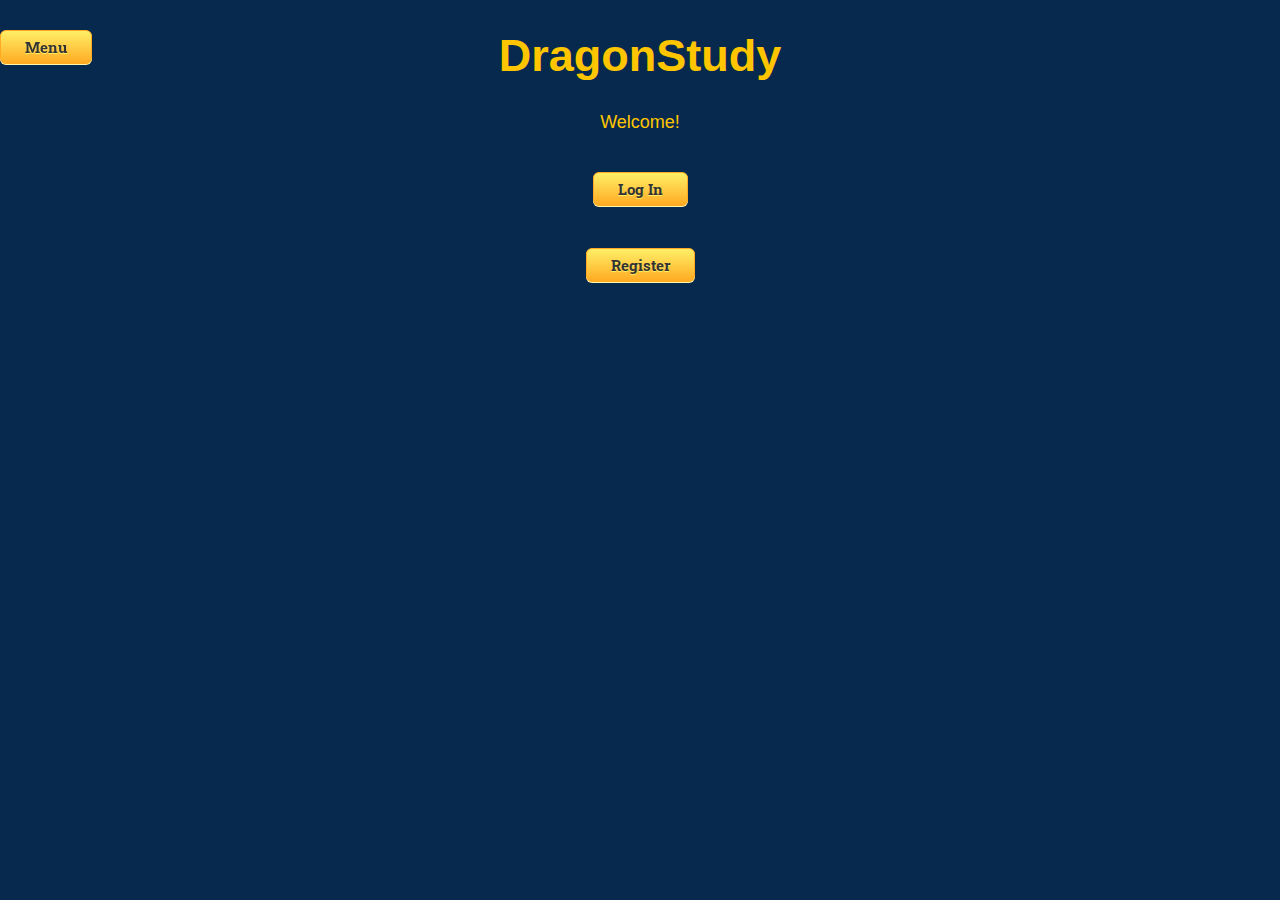
==== dragonstudy/dragonstudy/index.html @ f3be295b "dragonstudy take 1" ====
﻿<!DOCTYPE html>
<html>
<head>
    <meta charset="utf-8" />
    <title>DragonStudy</title>

    <!-- Cordova reference-->
    <script src="cordova.js"></script>
    <script src="scripts/platformOverrides.js"></script>

    <!-- dragonstudy references -->
    <link href='http://fonts.googleapis.com/css?family=Roboto+Slab:400,700' rel='stylesheet' type='text/css'>
    <link href="css/index.css" rel="stylesheet" />

    <!--hamburger menu display code-->
    <script src="scripts/hamburger.js"></script>
    <link rel="stylesheet" type="text/css" media="all" href="css/hamburger.css" />

    <script src="scripts/index.js"></script>

</head>

<body>
    <header>
        <button onclick="openMenu()" class="myButton">Menu</button>
    </header>





    <nav>
        <ul>
            <li><div onclick="window.location.replace('profile.html')">Profile</div></li>
            <li><div onclick="window.location.replace('options.html')">Options</div></li>
            <li><div onclick="window.location.replace('add_study.html')">Add Study</div></li>
        </ul>
    </nav>













    <div>
        <h1>DragonStudy</h1>
    </div>
        
    <p>Welcome!</p>


    <br />

    <div id="button">
        <button onclick="location.replace('login.html');" class="myButton">
            Log In
        </button>
    <br />
    <br />
    <br />

        <a href="register.html" class="myButton">Register</a>

    </div>


    <div>

    </div>



    

    <!-- Cordova reference, this is added to your app when it's built. -->
    <script src="cordova.js"></script>
    <script src="scripts/platformOverrides.js"></script>

    <script src="scripts/index.js"></script>
</body>
</html>
---- dragonstudy/dragonstudy/css/index.css ----
﻿ 
    @font-face{
        font-family: 'Roboto Slab', serif;

    }

   body {

    text-align: center;
    font-family: 'Roboto Slab' ;
    background-color: #07294D;
    color: #FFC600;

    }





    h1 {
        font-size: 250%;
        


    }






    .myButton {
	-moz-box-shadow: 0px 1px 0px 0px #fff6af;
	-webkit-box-shadow: 0px 1px 0px 0px #fff6af;
	box-shadow: 0px 1px 0px 0px #fff6af;
	background:-webkit-gradient(linear, left top, left bottom, color-stop(0.05, #ffec64), color-stop(1, #ffab23));
	background:-moz-linear-gradient(top, #ffec64 5%, #ffab23 100%);
	background:-webkit-linear-gradient(top, #ffec64 5%, #ffab23 100%);
	background:-o-linear-gradient(top, #ffec64 5%, #ffab23 100%);
	background:-ms-linear-gradient(top, #ffec64 5%, #ffab23 100%);
	background:linear-gradient(to bottom, #ffec64 5%, #ffab23 100%);
	filter:progid:DXImageTransform.Microsoft.gradient(startColorstr='#ffec64', endColorstr='#ffab23',GradientType=0);
	background-color:#ffec64;
	-moz-border-radius:6px;
	-webkit-border-radius:6px;
	border-radius:6px;
	border:1px solid #ffaa22;
	display:inline-block;
	cursor:pointer;
	color:#333333;
	font-family:Roboto Slab;
	font-size:15px;
	font-weight:bold;
	padding:6px 24px;
	text-decoration:none;
	text-shadow:0px 1px 0px #ffee66;
}
.myButton:hover {
	background:-webkit-gradient(linear, left top, left bottom, color-stop(0.05, #ffab23), color-stop(1, #ffec64));
	background:-moz-linear-gradient(top, #ffab23 5%, #ffec64 100%);
	background:-webkit-linear-gradient(top, #ffab23 5%, #ffec64 100%);
	background:-o-linear-gradient(top, #ffab23 5%, #ffec64 100%);
	background:-ms-linear-gradient(top, #ffab23 5%, #ffec64 100%);
	background:linear-gradient(to bottom, #ffab23 5%, #ffec64 100%);
	filter:progid:DXImageTransform.Microsoft.gradient(startColorstr='#ffab23', endColorstr='#ffec64',GradientType=0);
	background-color:#ffab23;
}
.myButton:active {
	position:relative;
	top:1px;
}
---- dragonstudy/dragonstudy/css/hamburger.css ----
﻿/*html {
    overflow-y: scroll;
}*/

/*
Setup a basic body
*/
body {
    margin: 0;
    padding: 0;
    overflow-x: hidden;
    font-family: Arial;
    font-size: 18px;
}

/*
Header is relative so z-index: 1 guarantees always displayed on top
*/
header {
    position: fixed;
    z-index: 1;
}

/*
using background color is important to cover the menu
position absolute isset to cover the whole viewport
*/
/*#content {
    background-color: #FFFFFF;
    position: relative;
    width: auto;
    height: 100%;
}*/

/*
the hamburger button with a little gradient effekt
*/
#hamburger {
    cursor: pointer;
    position: relative;
}

/*
The white stripes in the hamburger button
*/
#hamburger div {
    background-color: #fff;
    border: 1px solid #eee;
    border-radius: 2px 2px 2px 2px;
    height: 2px;
    margin-top: 3px;
    width: 90%;
}

/*
The navigation container in the background
*/
nav {
    opacity: 0;
    left: 0px;
    top: 0px;
    position: fixed;
    z-index: 0;
    width: 0%;
    height: 0%;
    -webkit-box-sizing: border-box;
    -moz-box-sizing: border-box;
    box-sizing: border-box;
    overflow-x: hidden;
    overflow-y: auto;
    background: #3e3c3d;
    background: -moz-linear-gradient(top, #3e3c3d 0%, #2d2c2d 100%);
    background: -webkit-gradient(linear, left top, left bottom, color-stop(0%, #3e3c3d), color-stop(100%, #2d2c2d));
    background: -webkit-linear-gradient(top, #3e3c3d 0%, #2d2c2d 100%);
    background: -o-linear-gradient(top, #3e3c3d 0%, #2d2c2d 100%);
    background: -ms-linear-gradient(top, #3e3c3d 0%, #2d2c2d 100%);
    background: linear-gradient(to bottom, #3e3c3d 0%, #2d2c2d 100%);
    filter: progid:DXImageTransform.Microsoft.gradient(startColorstr='#3e3c3d', endColorstr='#2d2c2d', GradientType=0);
}

/*
Style the navigation menu
*/
nav ul {
    list-style: none;
    margin: 0;
    width: 100%;
    padding: 0;
}

nav li {
    position: relative;
    font-size: 1em;
    font-weight: bold;
    border-bottom: 1px solid #222222;
    border-top: 1px solid #444444;
    padding: 15px;
}

nav li div {
    color: #fff;
    text-decoration: none;
}

/*
The Layer that will be layed over the content
so that the content is unclickable while menu is shown
*/
#contentLayer {
    display: none;
    height: 100%;
    overflow-x: hidden;
    overflow-y: auto;
    position: absolute;
    right: 0;
    top: 0;
    width: 30%;
    z-index: 5;
}
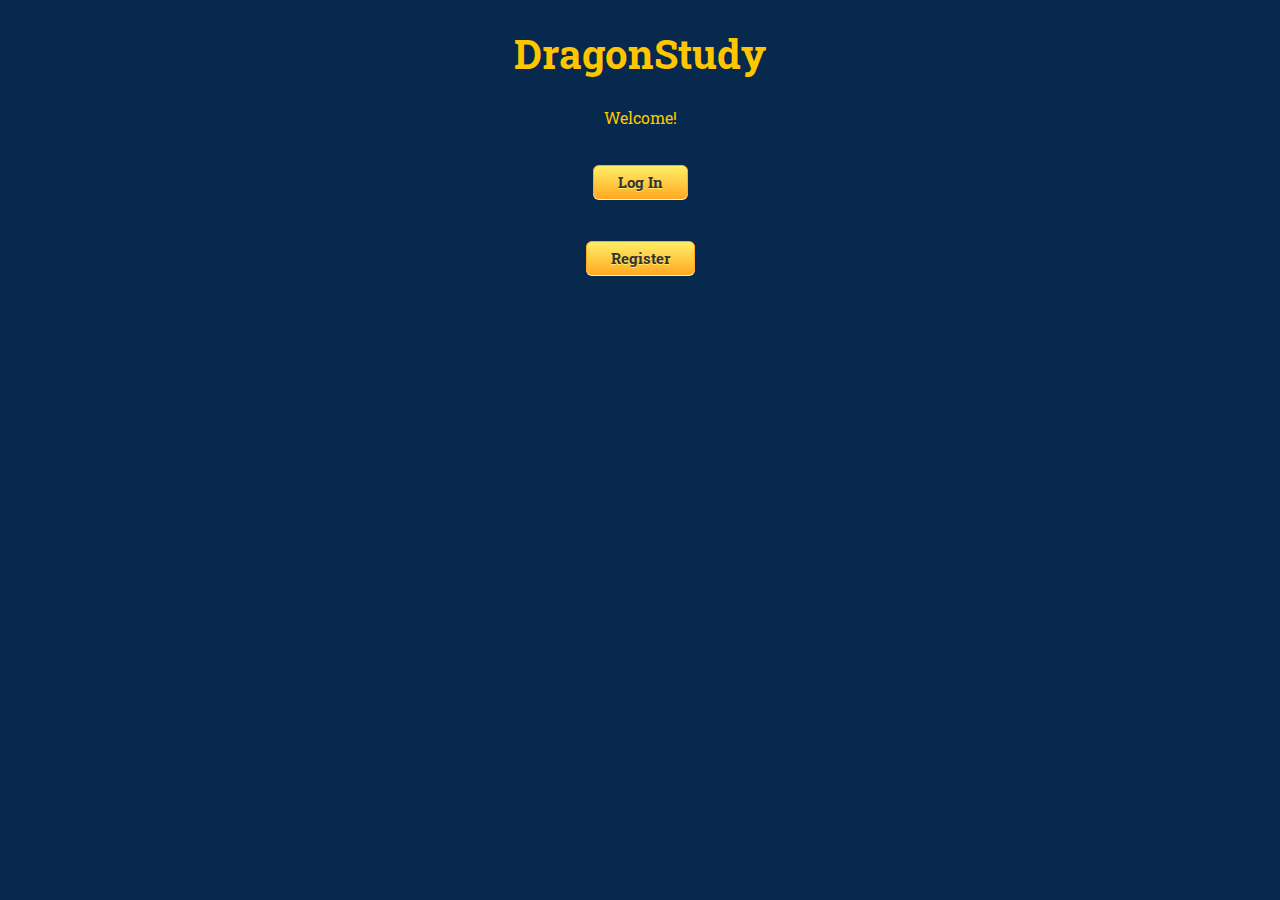
==== commit e35794c4: "dragonstudy take 2" ====
--- a/dragonstudy/dragonstudy/index.html
+++ b/dragonstudy/dragonstudy/index.html
@@ -4,46 +4,31 @@
     <meta charset="utf-8" />
     <title>DragonStudy</title>
 
+
+
     <!-- Cordova reference-->
-    <script src="cordova.js"></script>
-    <script src="scripts/platformOverrides.js"></script>
+<!--    <script src="cordova.js"></script>
+    <script src="scripts/platformOverrides.js"></script> -->
 
     <!-- dragonstudy references -->
     <link href='http://fonts.googleapis.com/css?family=Roboto+Slab:400,700' rel='stylesheet' type='text/css'>
     <link href="css/index.css" rel="stylesheet" />
 
     <!--hamburger menu display code-->
-    <script src="scripts/hamburger.js"></script>
+    <!--<script src="scripts/hamburger.js"></script>
     <link rel="stylesheet" type="text/css" media="all" href="css/hamburger.css" />
 
-    <script src="scripts/index.js"></script>
+    <script src="scripts/index.js"></script>-->
+
+
 
 </head>
 
 <body>
-    <header>
+ <!--   <header>
         <button onclick="openMenu()" class="myButton">Menu</button>
     </header>
-
-
-
-
-
-    <nav>
-        <ul>
-            <li><div onclick="window.location.replace('profile.html')">Profile</div></li>
-            <li><div onclick="window.location.replace('options.html')">Options</div></li>
-            <li><div onclick="window.location.replace('add_study.html')">Add Study</div></li>
-        </ul>
-    </nav>
-
-
-
-
-
-
-
-
+-->
 
 
 
